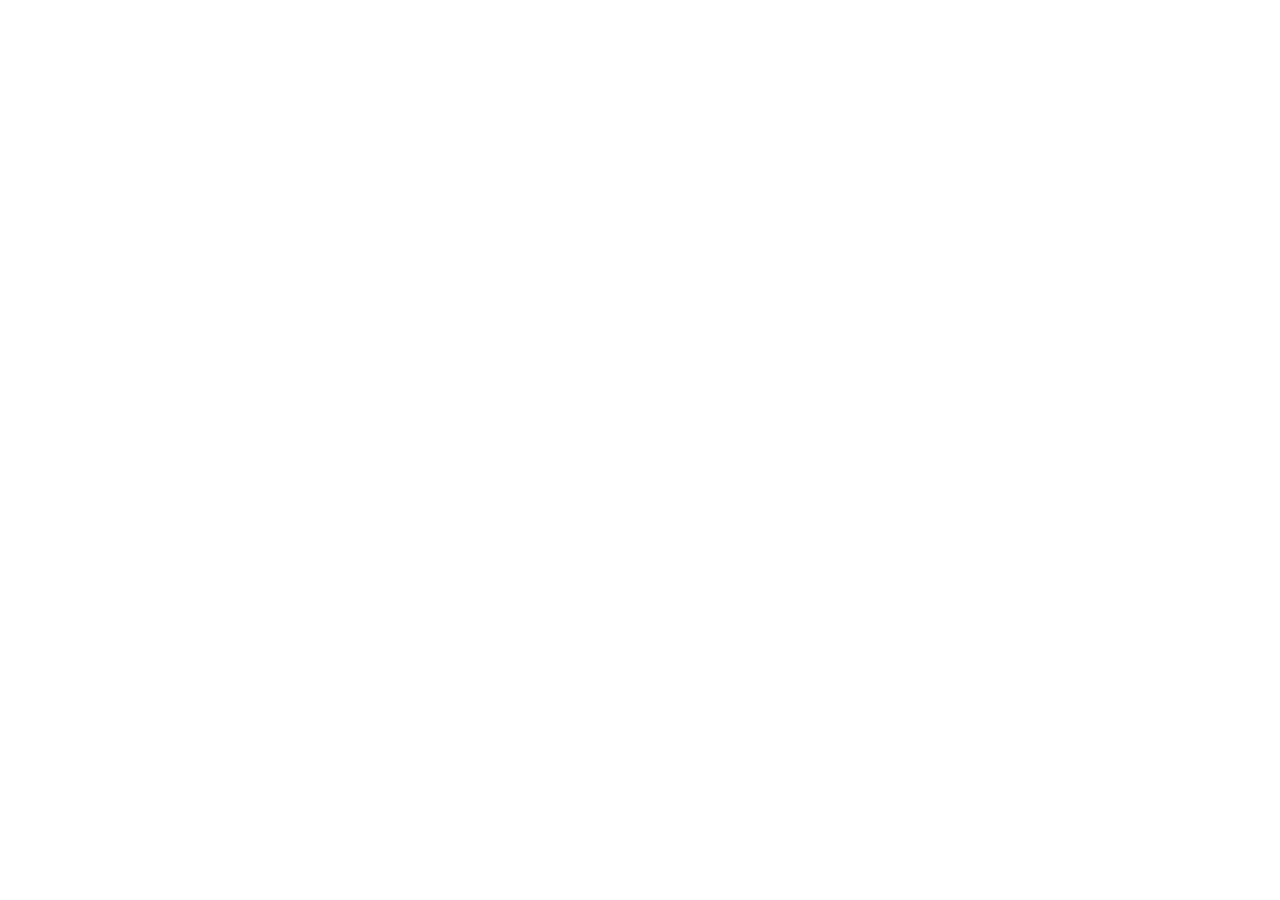
==== index.html @ 0e39361f "Создание проекта" ====
<!doctype html>
<html lang="en">
<head>
    <meta charset="UTF-8">
    <meta name="viewport"
          content="width=device-width, user-scalable=no, initial-scale=1.0, maximum-scale=1.0, minimum-scale=1.0">
    <meta http-equiv="X-UA-Compatible" content="ie=edge">
    <title>Document</title>
</head>
<body>
        <p></p>
</body>
</html>
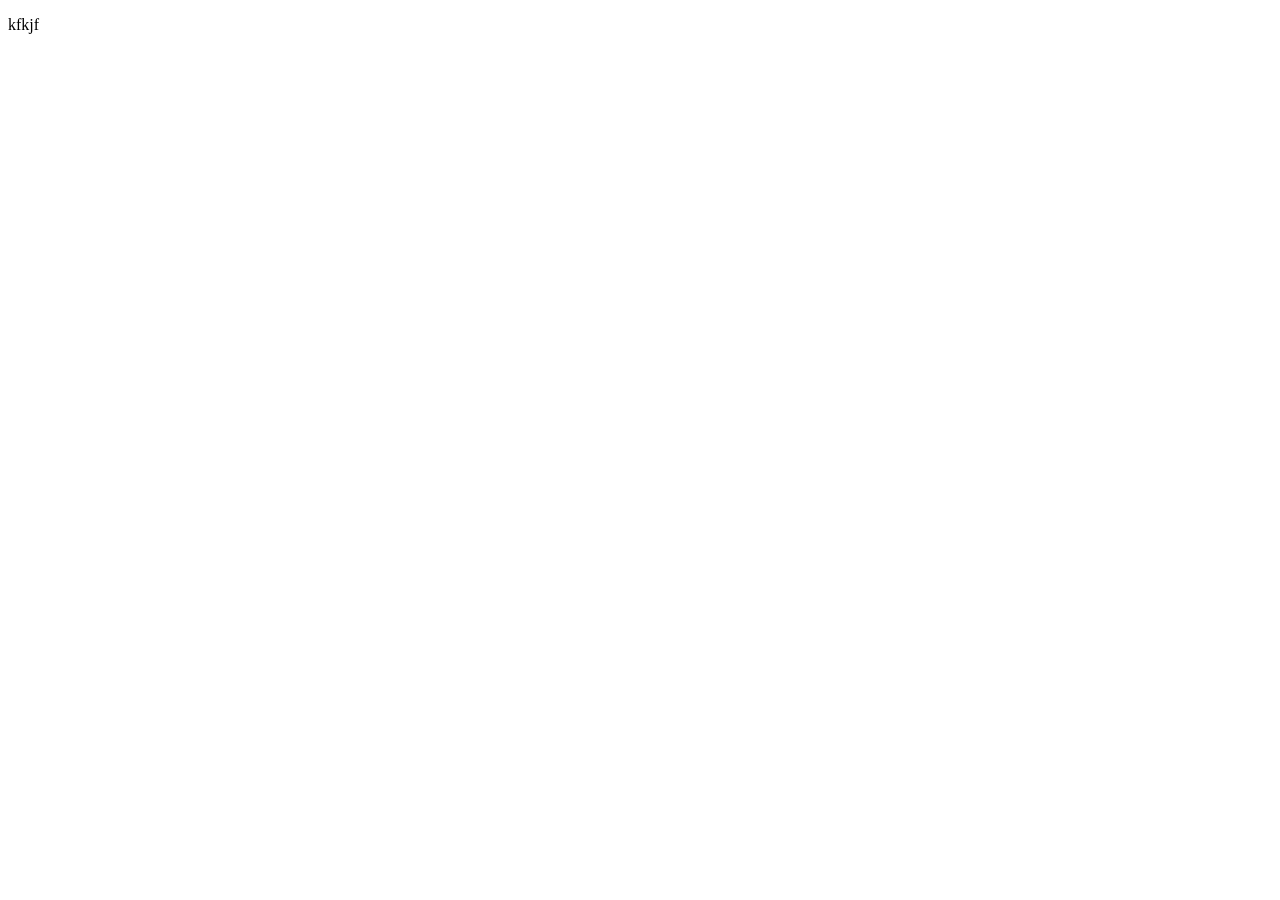
==== commit 099dce67: "Тест комитов" ====
--- a/index.html
+++ b/index.html
@@ -1,13 +1,11 @@
-<!doctype html>
+<!DOCTYPE html>
 <html lang="en">
 <head>
     <meta charset="UTF-8">
-    <meta name="viewport"
-          content="width=device-width, user-scalable=no, initial-scale=1.0, maximum-scale=1.0, minimum-scale=1.0">
-    <meta http-equiv="X-UA-Compatible" content="ie=edge">
+    <meta name="viewport" content="width=device-width, initial-scale=1.0">
     <title>Document</title>
 </head>
 <body>
-        <p></p>
+    <p>kfkjf</p>
 </body>
 </html>
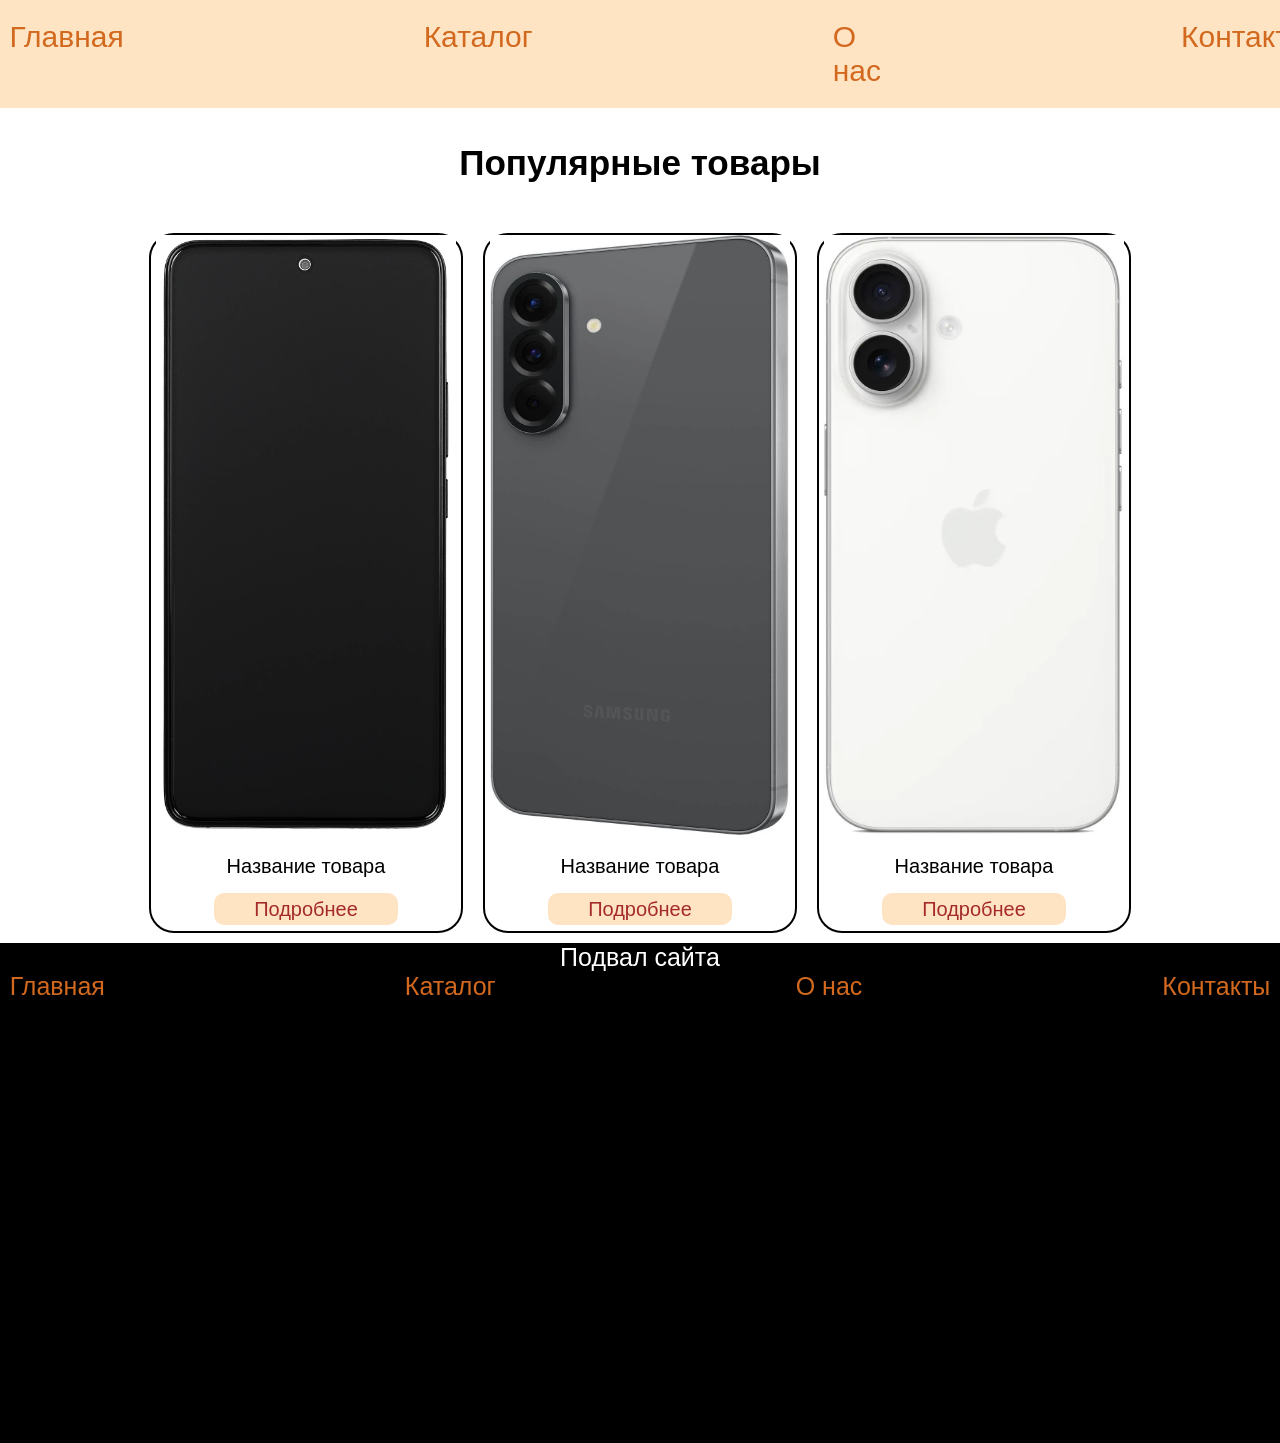
==== commit ecc610c6: "Загрузка верстики(Магазин)" ====
--- a/index.html
+++ b/index.html
@@ -1,11 +1,86 @@
-<!DOCTYPE html>
-<html lang="en">
-<head>
-    <meta charset="UTF-8">
-    <meta name="viewport" content="width=device-width, initial-scale=1.0">
-    <title>Document</title>
-</head>
-<body>
-    <p>kfkjf</p>
-</body>
-</html>+<!DOCTYPE html>
+<html lang="en">
+<head>
+    <meta charset="UTF-8">
+    <meta name="viewport" content="width=device-width, initial-scale=1.0">
+    <title>Магазин</title>
+    <link rel="stylesheet" href="./style.css">
+</head>
+<body>
+    <header>
+        <nav>
+            <ul>
+                <li>
+                    <a href="./index.html">Главная</a>
+                </li>
+                <li>
+                    <a href="./catalog.html">Каталог</a>
+                </li>
+                <li>
+                    <a href="">О нас</a>
+                </li>
+            <li>
+                <a href="">Контакты</a>
+            </li>
+             </ul>
+        </nav>
+    </header>
+    <main>
+        <section class="popular-tovar">
+            <h3>Популярные товары</h3>
+        </section>
+        <div class="tovar-list">
+            <div class="tovar-card">
+                <div class="pic-tovar">
+                    <img src="./phone 2.png" alt="" width="300px" height="600">                  
+                </div>
+                <div class="inf-tovar">
+                    <p>Название товара</p>
+                    <a href="./product.html">Подробнее</a>
+                </div>
+                
+            </div>
+            <div class="tovar-card">
+                <div class="pic-tovar">
+                    <img src="phone 3.jpg" alt="" width="300px" height="600">                  
+                </div>
+                <div class="inf-tovar">
+                    <p>Название товара</p>
+                    <a href="./product.html">Подробнее</a>
+                </div>
+                
+            </div>
+                        <div class="tovar-card">
+                <div class="pic-tovar">
+                    <img src="phone 4.webp" alt="" width="300px" height="600">                  
+                </div>
+                <div class="inf-tovar">
+                    <p>Название товара</p>
+                    <a href="./product.html">Подробнее</a>
+                </div>
+                
+            </div>
+
+        </div>
+    </main>
+    <footer>
+            <p align = "center"> Подвал сайта</p>
+            <nav>
+            <ul>
+                <li>
+                    <a href="./index.html">Главная</a>
+                </li>
+                <li>
+                    <a href="./catalog.html">Каталог</a>
+                </li>
+                <li>
+                    <a href="">О нас</a>
+                </li>
+            <li>
+                <a href="">Контакты</a>
+            </li>
+             </ul>
+        </nav>
+    </footer>
+</body>
+</html>
--- a/style.css
+++ b/style.css
@@ -0,0 +1,177 @@
+body {
+    padding: 0;
+    margin: 0;
+    font-family: Arial, Helvetica, sans-serif;
+}
+header{
+    width: 100%;
+    height: auto;
+    background-color: bisque;
+    padding: 20px;
+    margin: 0;
+    font-size: 30px;
+}
+nav{
+    width: 100%;
+    height: auto;
+}
+nav > ul{
+    display: flex;
+    gap: 300px;
+    margin: 0;
+    padding: 0;
+    justify-content: center;
+}
+
+nav > ul > li{
+    list-style-type: none;
+}
+nav > ul >li > a{
+    color: chocolate;
+    text-decoration: none;
+    transition: all 0.5s ease;
+}
+header > nav > ul > li > a:hover{
+    color: black;
+    text-decoration: none;
+}
+footer > nav > ul > li > a:hover{
+    color: gray;
+    text-decoration: none;
+}
+footer{
+    width: 100%;
+    height: 500px;
+    background-color: black;
+    color: bisque;
+    font-size: 25px;
+}
+footer > p{
+    color: white;
+    margin: 0;
+}
+main{
+    width: 100%;
+    height: auto;
+    margin-bottom: 10px;
+}
+.popular-tovar{
+    height: auto;
+    width: 100%;
+    font-size: 30px;
+}
+.popular-tovar > h3{
+    text-align: center;
+    margin-bottom: 50px;
+}
+.tovar-list{
+    width: 100%;
+    height: auto;
+    padding: 0 20px;
+    display: flex;
+    box-sizing: border-box;
+    flex-wrap: wrap;
+    gap: 20px;
+    justify-content: center;
+}
+.tovar-card{
+    width: 25%;
+    height: auto;
+    border: 2px solid black;
+    border-radius: 25px;
+}
+.pic-tovar{
+    display: flex;
+    justify-content: center;
+}
+.inf-tovar{
+    text-align: center;
+    margin-bottom: 10px;
+    font-size: 20px;
+}
+.inf-tovar > a{
+    color: brown;
+    background-color: bisque;
+    padding: 5px 40px;
+    border-radius: 10px;
+    text-decoration: none;
+
+}
+.inf-tovar > a:hover{
+    color: black;
+    background-color: brown;
+    transform: scale(1.05);
+    
+
+}
+.tovar-card:hover{
+    transform: scale(1.005);
+}
+header > nav > ul > li:hover{
+    transform: scale(1.05);
+    transition: all 0.1s ease;
+}
+footer > nav > ul > li:hover{
+    transform: scale(1.05);
+    transition: all 0.1s ease;
+}
+.product-page{
+    width: 100%;
+    height: auto;
+    display: flex;
+    gap: 20px;
+    padding: 50px 0;
+}
+.tovar-img-page{
+    width: 45%;
+    height: auto;
+    display: flex;
+    justify-content: center;
+}
+.tovar-info-page{
+    width: 45%;
+    height: auto;
+
+
+}
+.nazv{
+    padding-bottom: 20px;
+}
+.tovar-info-page:nth-child(2){
+    line-height: 1.5;
+}
+.price{
+    width: 100%;
+    height: auto;
+    background-color: bisque;
+    padding: 30px 10px;
+    border-radius: 20px;
+}
+.tovar-info-page > button{
+    width: 100%;
+    height: auto;
+    border-radius: 15px;
+    border:  1px solid black;
+    padding: 20px 0;
+    background-color: bisque;
+    color: chocolate;
+    transform: all 0;
+
+}
+.tovar-info-page > button:hover{
+    cursor: pointer;
+    background: transparent;
+    color: rgb(0, 0, 0);
+    border: 2px solid black;
+    transform: scale(1.01);
+    transition: all 0.1s ease;
+}
+.list-tovar{
+    height: auto;
+    width: 100%;
+    font-size: 30px;
+}
+.list-tovar > h3{
+    text-align: center;
+    margin-bottom: 50px;
+}
